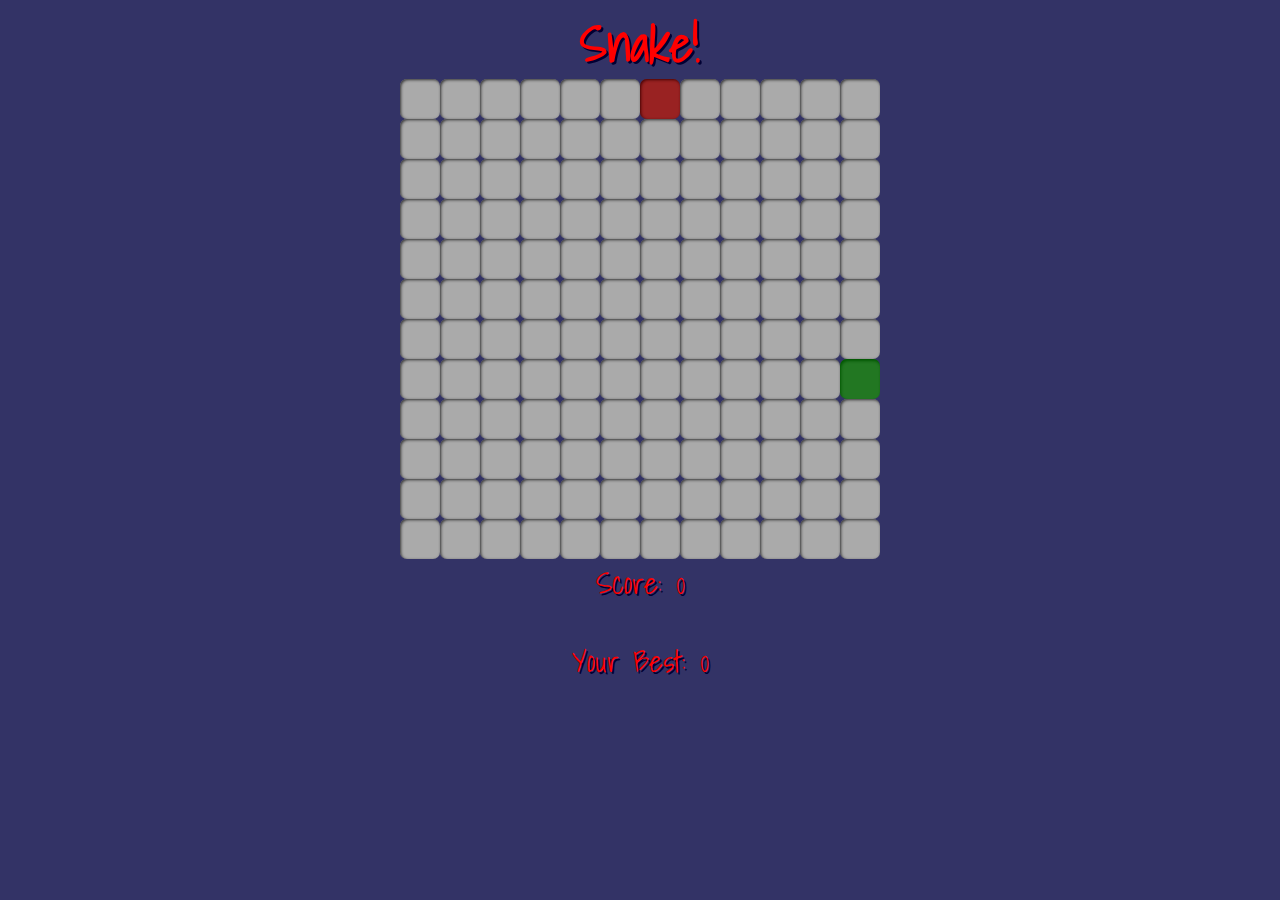
==== index.html @ d4fb2a37 "Rename snake.html to index.html" ====
<!DOCTYPE html>
<html>
<head>
    <title>Snake!</title>
    <script src="jquery.js"></script>
    <script src="snake_ui.js"></script>
    <script src="snake.js"></script>
    <link href='http://fonts.googleapis.com/css?family=Shadows+Into+Light' rel='stylesheet' type='text/css'>
    <link href="snake.css" type="text/css" rel="stylesheet"/>
</head>
<body>
    <div class="container">
        <h1>Snake!</h1>
        <div id="board"></div>
        <script>
        var snake = new Game.View($("#board"));
        // snake.render();
        </script>
    <p id="score"></p>
    <p id="high-score"></p>
    </div>

</body>
</html>
---- snake.css ----
body  {
    font-family: 'Shadows Into Light', cursive;
    background-color: #336;
    font-size: 25px;
    color: red;
}

.container {
    margin: auto;
    width: 480px;
    text-align: center;
    text-shadow: 2px 2px #003;
}

h1 {
    margin: -5px 0;
}

p {
    font-size: 30px;
}


div.square {
    width: 40px;
    height: 40px;
    float:left;
    border-radius: 7px;
}

div.snake {
    z-index: 100;
    background-color: #922;
    box-shadow: 1px 1px 3px #400 inset;
}

div.empty {
    background-color: #aaa;
    box-shadow: 1px 1px 3px #333 inset;

/*    outline: #777 solid 1px;*/
}

div.apple {
    background-color: #272;
    box-shadow: inset 1px 2px 3px #050;
}



#board {
/*    width: 600px;*/
    margin: 0 auto;
    box-shadow: 1px 2px 3px black;
}
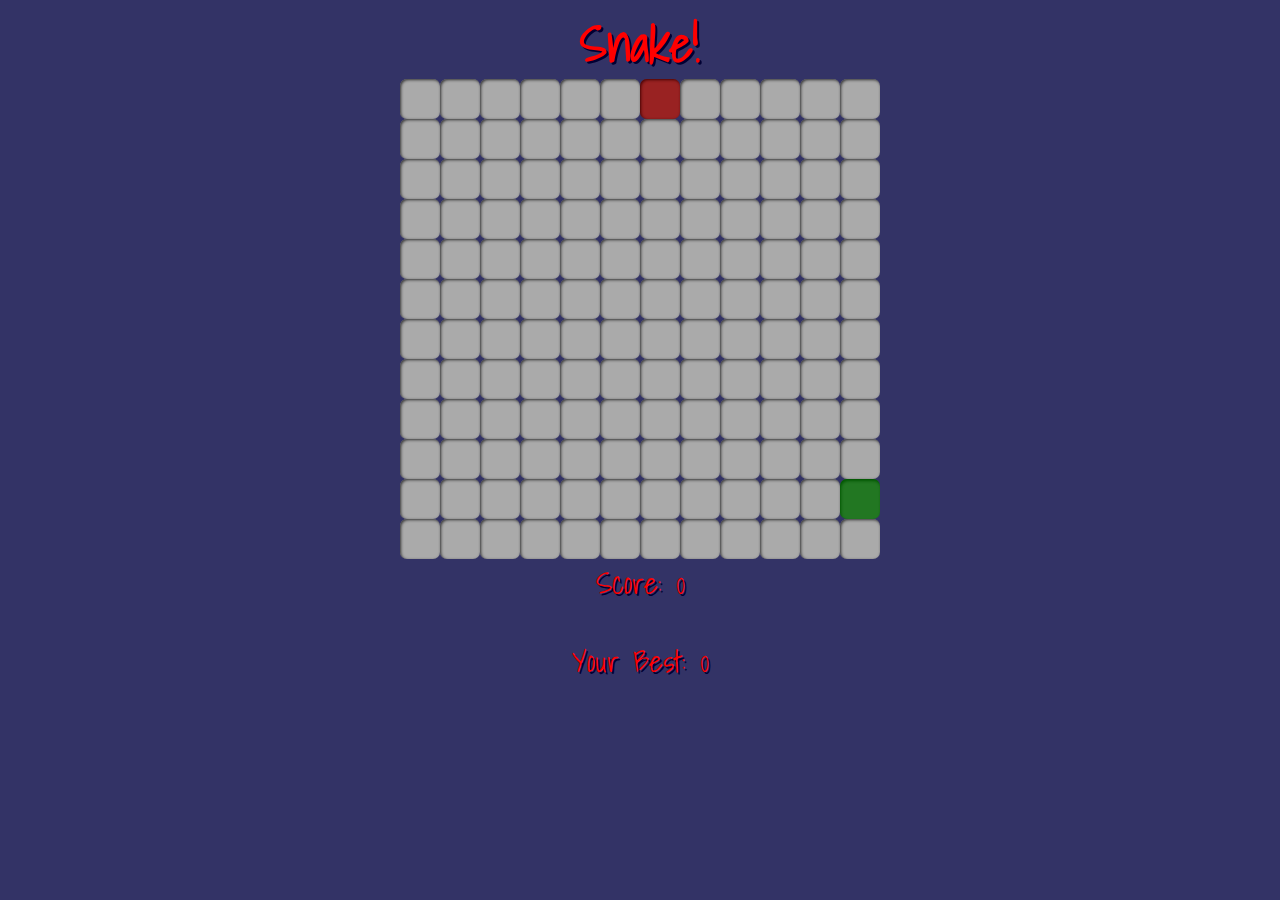
==== commit 16a9ac5a: "renamed snake.html to index.html" ====
--- a/index.html
+++ b/index.html
@@ -21,4 +21,4 @@
     </div>
 
 </body>
-</html>
+</html>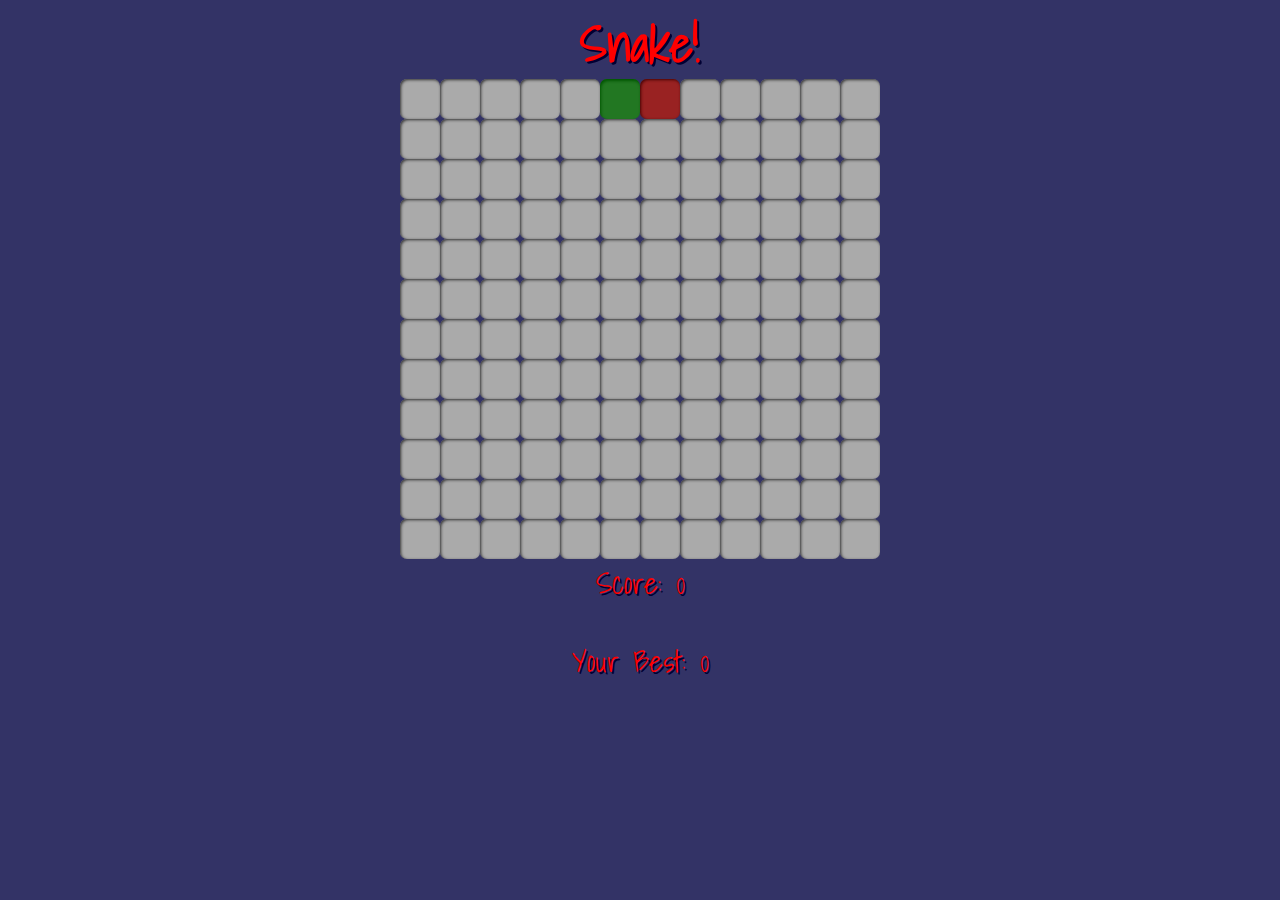
==== commit 91d64760: "Merge branch 'master' of github.com:KenneyE/snake" ====
--- a/index.html
+++ b/index.html
@@ -21,4 +21,4 @@
     </div>
 
 </body>
-</html>+</html>
